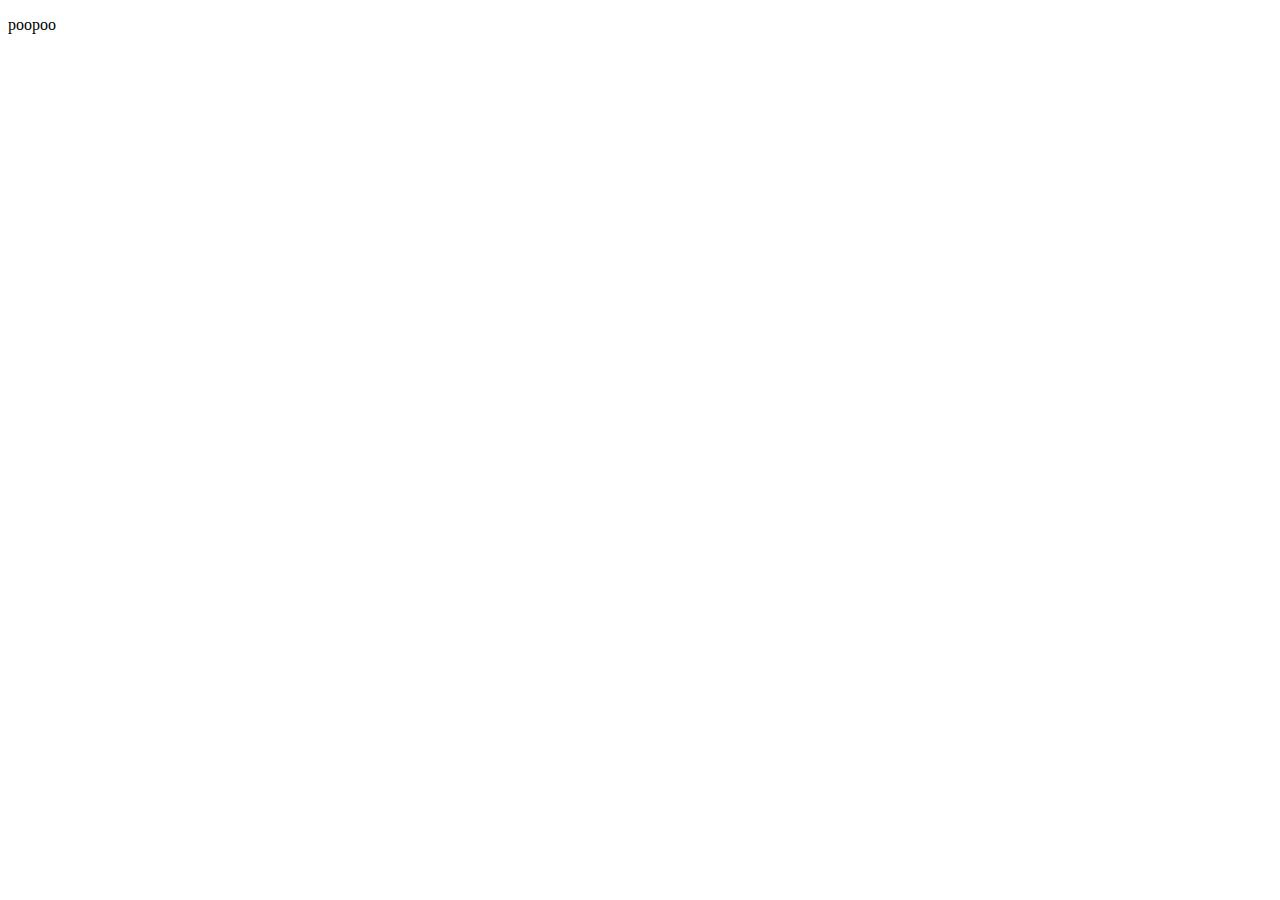
==== index.html @ e788f084 "change index" ====
<!DOCTYPE html>
<html lang="en">
    <head>
        <meta charset="UTF-8">
        <title>Landing Page</title>
    </head>
    <body>
        <p>poopoo</p>
    </body>
    <footer>

    </footer>
</html>
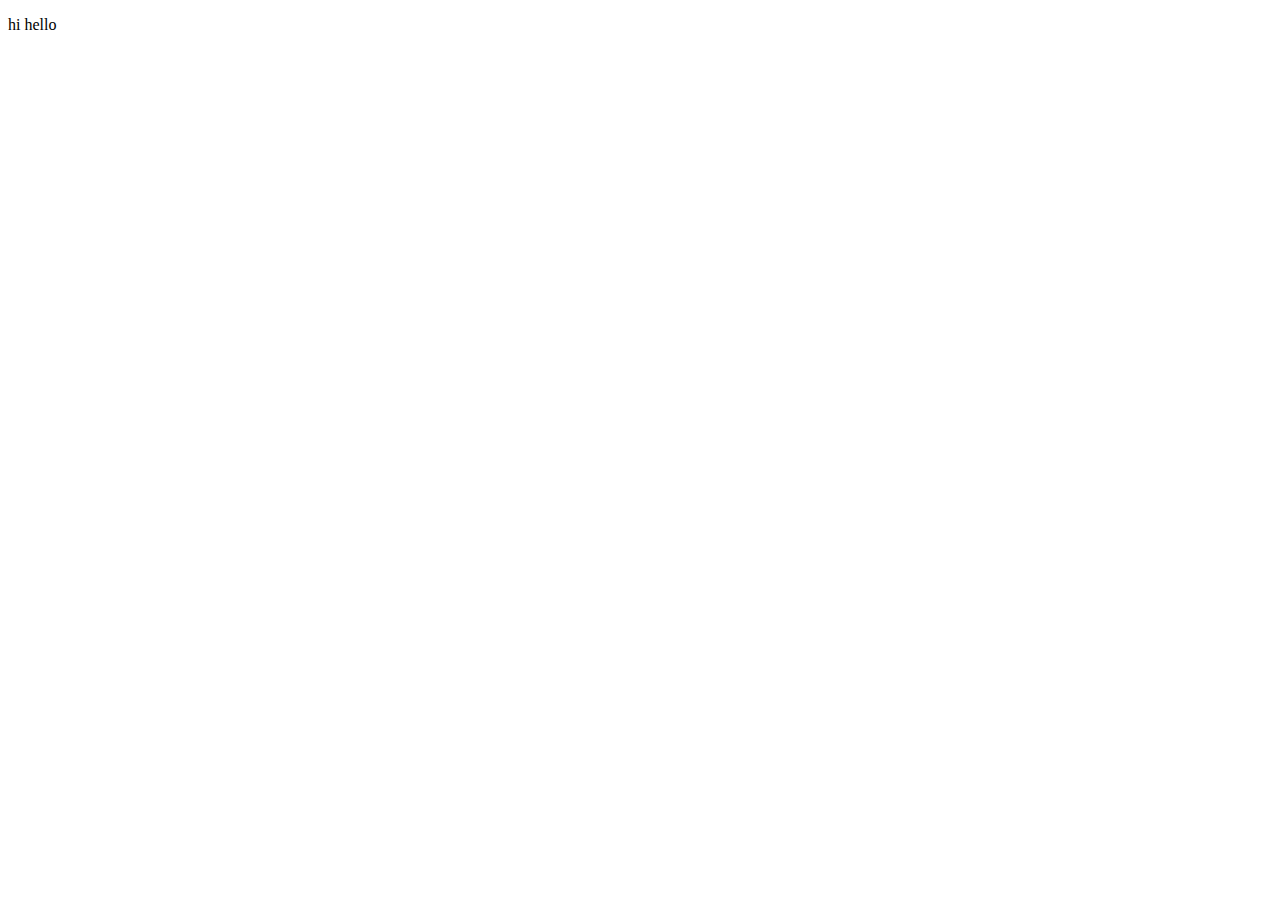
==== commit 15893a38: "hi" ====
--- a/index.html
+++ b/index.html
@@ -5,7 +5,7 @@
         <title>Landing Page</title>
     </head>
     <body>
-        <p>poopoo</p>
+        <p>hi hello</p>
     </body>
     <footer>
 
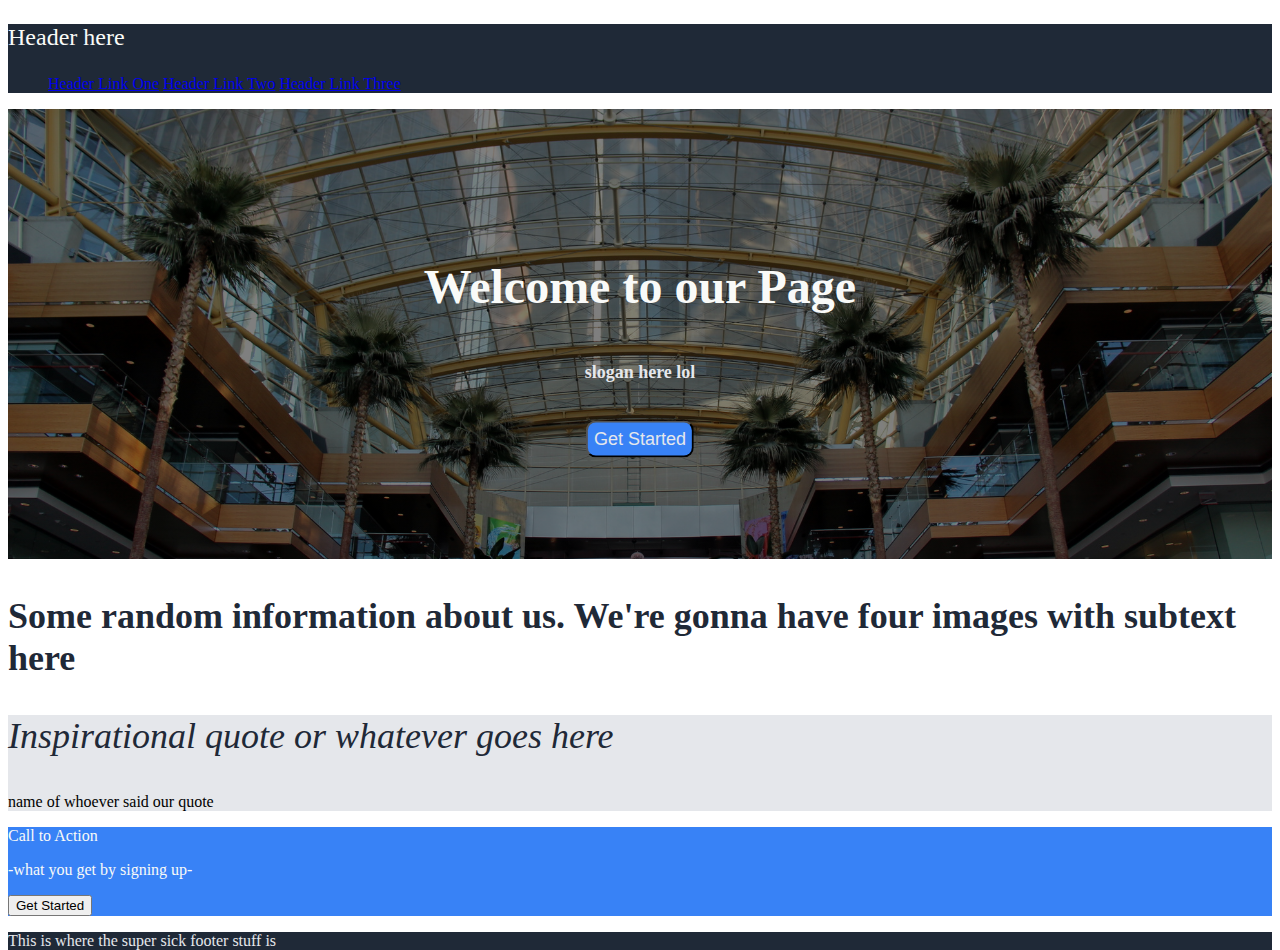
==== commit 9c8b8db7: "Add CSS and landing page basic structure" ====
--- a/index.html
+++ b/index.html
@@ -1,13 +1,43 @@
 <!DOCTYPE html>
 <html lang="en">
-    <head>
-        <meta charset="UTF-8">
-        <title>Landing Page</title>
-    </head>
-    <body>
-        <p>hi hello</p>
-    </body>
-    <footer>
-
-    </footer>
+<head>
+    <meta charset="UTF-8">
+    <meta name="viewport" content="width=device-width, initial-scale=1.0">
+    <link rel="stylesheet" href="styles.css">
+    <title>Landing Page</title>
+</head>
+<body>
+    <header>
+        <p class="header-logo-text">Header here</p>
+        <div class="header-links">
+            <ul>
+                <li><a href=index.html>Header Link One</a></li>
+                <li><a href=index.html>Header Link Two</a></li>
+                <li><a href=index.html>Header Link Three</a></li>
+            </ul>
+        </div>
+    </header>
+    <div class="hero-image">
+        <div id="hero-text">
+            <p>Welcome to our Page</p>
+            <p class="hero-secondary-text">slogan here lol</p>
+            <button id="get-started-button">Get Started</button>
+        </div>
+    </div>
+    <div class="information-section">
+        <p id="information-header">Some random information about us. We're gonna have four images with subtext here</p>
+    </div>
+    <div class="quote-section">
+        <p id="quote">Inspirational quote or whatever goes here</p>
+        <p id="quote-author">name of whoever said our quote</p>
+    </div>
+    <div class="call-to-action">
+        <p id="cta-larger-text">Call to Action</p>
+        <p id="cta-main-text">-what you get by signing up-</p>
+        <button id="cta-button">Get Started</button>
+    </div>
+</body>
+<footer class="footer">
+    <p>This is where the super sick footer stuff is</p>
+</footer>
 </html>--- a/styles.css
+++ b/styles.css
@@ -0,0 +1,82 @@
+body, html{
+    height: 100%;
+}
+
+header{
+    color: #f9faf8;
+    background-color: #1F2937;
+}
+
+.header-links li{
+    display: inline-block;
+    list-style-type: none;
+}
+
+.header-logo-text{
+    font-size: 24px;
+}
+
+.hero-image{
+    /* Use "linear-gradient" to add a darken background effect to the image (photographer.jpg). This will make the text easier to read */
+    background-image: linear-gradient(rgba(0, 0, 0, 0.5), rgba(0, 0, 0, 0.5)), url("images/inside.png");
+
+    height: 50%;
+
+    /* Position and center the image to scale nicely on all screens */
+    background-position: center;
+    background-repeat: no-repeat;
+    background-size: cover;
+    position: relative;
+
+    background-color: #1F2937;
+}
+
+#hero-text{
+    /* Positions text in the middle of the image*/
+    text-align: center;
+    position: absolute;
+    top: 50%;
+    left: 50%;
+    transform: translate(-50%, -50%);
+    color: #f9faf8;
+    font-size: 48px;
+    font-weight: bolder;
+}
+
+.hero-secondary-text, #get-started-button{
+    font-size: 18px;
+    color: #e5e7eb;
+}
+
+#get-started-button{
+    background-color: #3882f6;
+    border-radius: 10px;
+    padding: 6px;
+}
+
+#information-header{
+    font-size: 36px;
+    font-weight: bolder;
+    color: #1F2937;
+}
+
+.quote-section{
+    background-color: #e5e7eb;
+}
+
+#quote{
+    font-size: 36px;
+    font-style: italic;
+    font-weight: light;
+    color: #1F2937;
+}
+
+.call-to-action{
+    background-color: #3882F6;
+    color: #f9faf8;
+}
+
+.footer{
+    background-color: #1F2937;
+    color: #e5e7eb;
+}